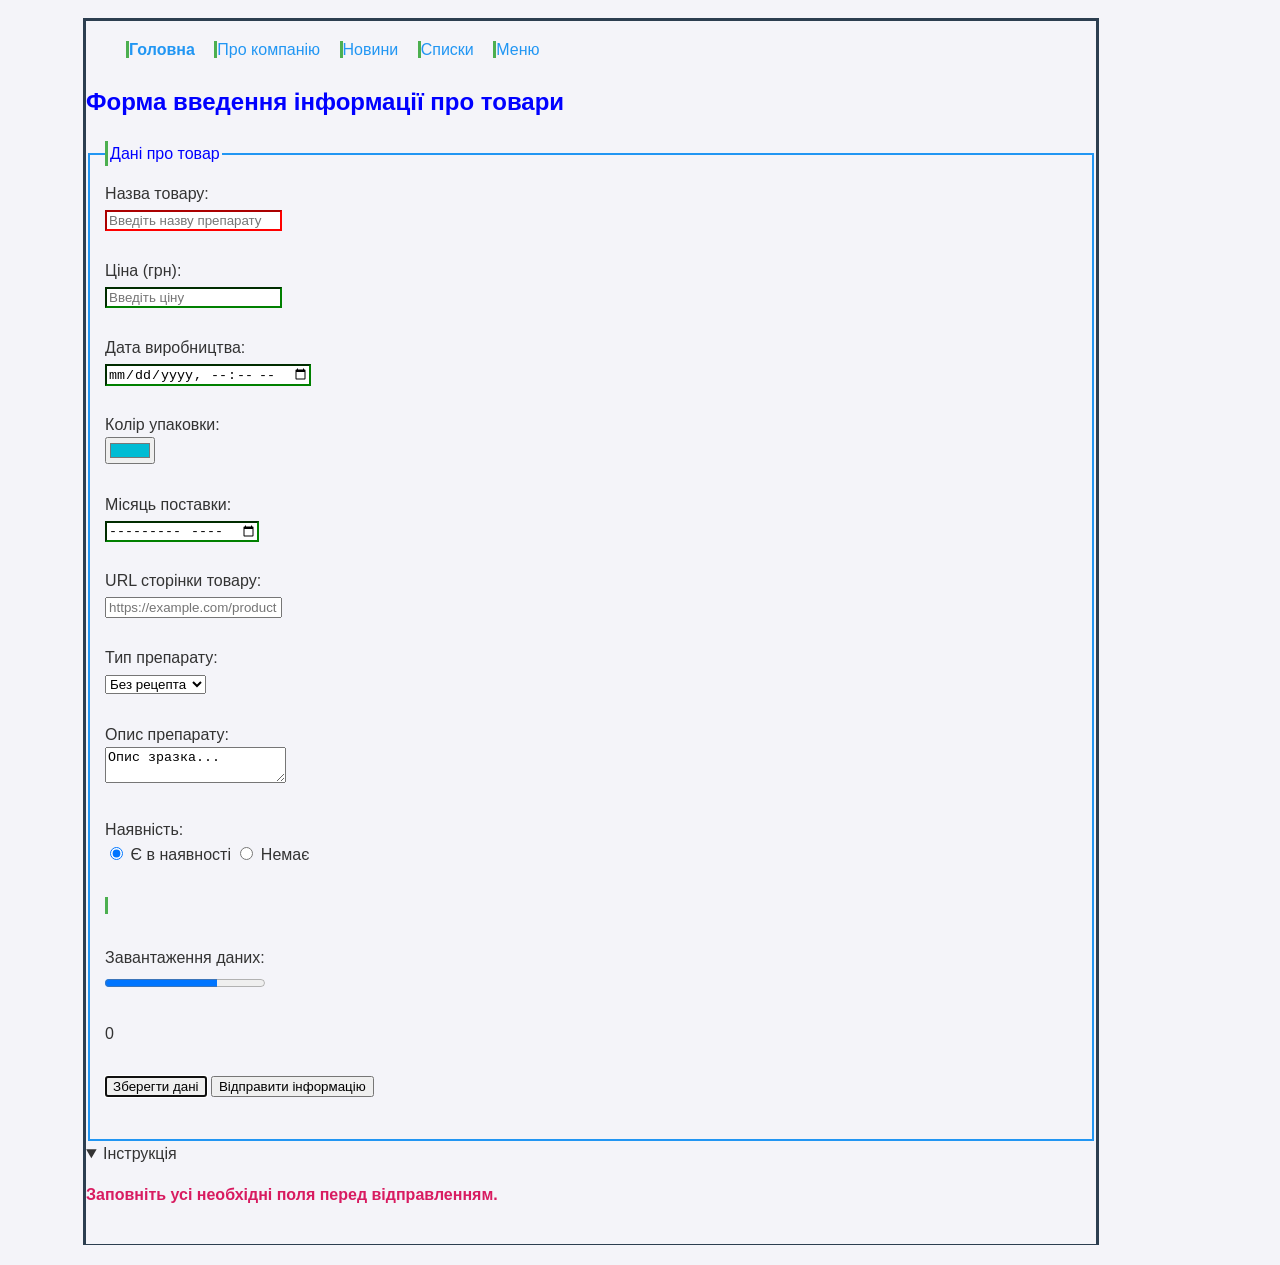
==== form.html @ b2914a02 "lab 5" ====
<!DOCTYPE html>
<html lang="uk">
<head>
  <meta charset="UTF-8">
  <meta name="viewport" content="width=device-width, initial-scale=1.0">
  <title>LifePharmacy - Форма введення</title>
  <link rel="stylesheet" href="styles.css">
</head>
<body>
  <div class="container">
    <nav class="main-nav">
      <ul>
        <li><a href="index.html" rel="start" title="Головна" shape="rect">Головна</a></li>
        <li><a href="info.html" rel="about" title="Інформація" shape="rect">Про компанію</a></li>
        <li><a href="news.html" rel="next" title="Новини" shape="rect">Новини</a></li>
        <li><a href="lists.html" rel="contents" title="Списки" shape="rect">Списки</a></li>
        <li><a href="menu.html" rel="menu" title="Меню" shape="rect">Меню</a></li>
      </ul>
    </nav>

    <section>
      <h1>Форма введення інформації про товари</h1>

      <!-- ФОРМА -->
      <form 
        accept="text/html"
        name="productForm"
        action="#"
        method="post"
        id="productForm"
        novalidate>

        <fieldset lang="uk" style="border: 2px solid #2196f3; padding: 15px;" title="Інформація про товар">
          <legend title="Введіть дані про товар" lang="uk" style="color: blue;">Дані про товар</legend>

          <!-- Назва -->
          <label id="lblName" class="inputLabel" for="prodName">Назва товару:</label><br>
          <input 
            id="prodName" 
            name="prodName" 
            type="text"
            maxlength="40"
            autocomplete="on"
            width="250"
            dirname="prodName.dir"
            placeholder="Введіть назву препарату"
            required>
          <br><br>

          <!-- Ціна -->
          <label id="lblPrice" class="inputLabel" for="price">Ціна (грн):</label><br>
          <input 
            id="price"
            name="price"
            type="number"
            max="9999"
            width="100"
            height="25"
            autocomplete="on"
            formenctype="multipart/form-data"
            formnovalidate
            placeholder="Введіть ціну"
            required>
          <br><br>

          <!-- Дата виробництва -->
          <label id="lblDate" class="inputLabel" for="mfgDate">Дата виробництва:</label><br>
          <input id="mfgDate" name="mfgDate" type="datetime-local">
          <br><br>

          <!-- Колір упаковки -->
          <label id="lblColor" class="inputLabel" for="packColor">Колір упаковки:</label><br>
          <input id="packColor" name="packColor" type="color" value="#00bcd4">
          <br><br>

          <!-- Місяць поставки -->
          <label id="lblMonth" class="inputLabel" for="deliveryMonth">Місяць поставки:</label><br>
          <input id="deliveryMonth" name="deliveryMonth" type="month">
          <br><br>

          <!-- Посилання -->
          <label id="lblUrl" class="inputLabel" for="productUrl">URL сторінки товару:</label><br>
          <input id="productUrl" name="productUrl" type="url" placeholder="https://example.com/product">
          <br><br>

          <!-- Тип препарату -->
          <label id="lblType" class="inputLabel" for="type">Тип препарату:</label><br>
          <select id="type" name="type">
            <option dir="ltr" label="Без рецепта" selected>Без рецепта</option>
            <option dir="ltr" label="За рецептом">За рецептом</option>
            <option dir="ltr" label="БАД" disabled>БАД</option>
          </select>
          <br><br>

          <!-- Опис -->
          <label id="lblDesc" class="inputLabel" for="desc">Опис препарату:</label><br>
          <textarea 
            id="desc" 
            name="desc"
            class="textArea"
            dirname="desc.dir"
            placeholder="Короткий опис препарату..."
            minlength="10"
            required
            readonly>Опис зразка...</textarea>
          <br><br>

          <!-- Радіо: наявність -->
          <label id="lblAvail" class="inputLabel">Наявність:</label><br>
          <input type="radio" name="available" value="yes" checked> Є в наявності
          <input type="radio" name="available" value="no"> Немає
          <br><br>

          <!-- Ключ безпеки -->
          <keygen 
            disabled 
            name="securityKey"
            title="Захист даних"
            challenge="keyChallenge"
            autofocus>
          <br><br>

          <!-- Прогрес -->
          <label>Завантаження даних:</label><br>
          <progress value="70" dir="ltr" max="100"></progress>
          <br><br>

          <!-- Вивід -->
          <output class="outValue" form="productForm" lang="uk" name="outputResult">0</output>
          <br><br>

          <!-- Кнопки -->
          <button 
            name="saveBtn" 
            formenctype="multipart/form-data" 
            autofocus 
            form="productForm">
            Зберегти дані
          </button>

          <input 
            type="submit"
            value="Відправити інформацію"
            width="120"
            height="25"
            autocomplete="on"
            checked>
          <br><br>

        </fieldset>

        <!-- Деталі -->
        <details lang="uk" class="formDetails" open>
          <summary>Інструкція</summary>
          <p>Заповніть усі необхідні поля перед відправленням.</p>
        </details>

      </form>
    </section>
  </div>
</body>
</html>
---- styles.css ----
/* Tag selectors */
body {
    margin-bottom: 20px;
    margin-right: 10%;
    margin-left: 15px;
    padding-top: 10px;
    padding-left: 15px;
    background-color: #f4f4f9;
    font-family: Arial, sans-serif;
    line-height: 1.6;
    position: relative;
    z-index: auto;
}

/* Class selectors */
.container {
    max-width: 1200px;
    width: 90%;
    margin: 0 auto;
    padding-bottom: 20px;
    border-style: solid;
    border-color: #2c3e50;
    border-bottom-width: thin;
    display: table;
}

/* Contextual (descendant) selectors */
nav ul li {
    display: inline;
    margin-right: 15px;
}

/* Adjacent sibling selectors */
h1 + pre {
    margin-top: 10px;
    border-bottom-style: dashed;
    border-bottom-color: #2196f3;
}

/* Attribute selectors */
[title] {
    border-left-style: outset;
    border-left-color: #4caf50;
}

[lang="uk"] {
    color: #333;
    direction: ltr;
    unicode-bidi: embed;
}

[src$=".png"] {
    border-right-width: thick;
    border-right-color: #ff5722;
}

/* Pseudo-classes */
nav ul li:first-child {
    font-weight: bold;
}

nav ul li:last-child {
    margin-right: 0;
}

p::lang(uk) {
    font-style: italic;
}

article:first-of-type {
    background-color: #e3f2fd;
}

input:invalid {
    border-color: red;
}

a:link {
    color: #2196f3;
    text-decoration: none;
}

input:in-range {
    border-color: green;
}

/* Pseudo-elements */
p::first-line {
    color: #d81b60;
    font-weight: bold;
}

::selection {
    background-color: #ffeb3b;
    color: #000;
}

/* Border properties */
blockquote {
    border-bottom-style: solid;
    border-bottom-width: thick;
    border-bottom-color: #2c3e50;
    padding-left: 20px;
}

/* Positioning and visualization */
article {
    display: table-row-group;
    min-height: 100px;
    max-height: 300px;
    overflow: scroll;
    vertical-align: text-top;
}

img {
    float: left;
    clear: none;
    margin-right: 10px;
}

aside {
    display: block;
    position: static;
    visibility: visible;
    outline: 2px solid #2196f3;
    outline-color: #2196f3;
}

header {
    background-image: url('https://via.placeholder.com/1200x200?text=Header+Background');
    background-position: top center;
    background-attachment: scroll;
}

h1 {
    color: blue !important;
}

table {
  border-collapse: collapse;
  max-width: 600px;
  margin: 20px auto;
  font-family: Arial, sans-serif;
  font-size: 14px;
}

th, td {
  border: 1px solid #999;
  padding: 8px 12px;
  text-align: center;
}

th {
  background-color: #f2f2f2;
  font-weight: bold;
}


td:hover {
  background-color: #ececec;
}
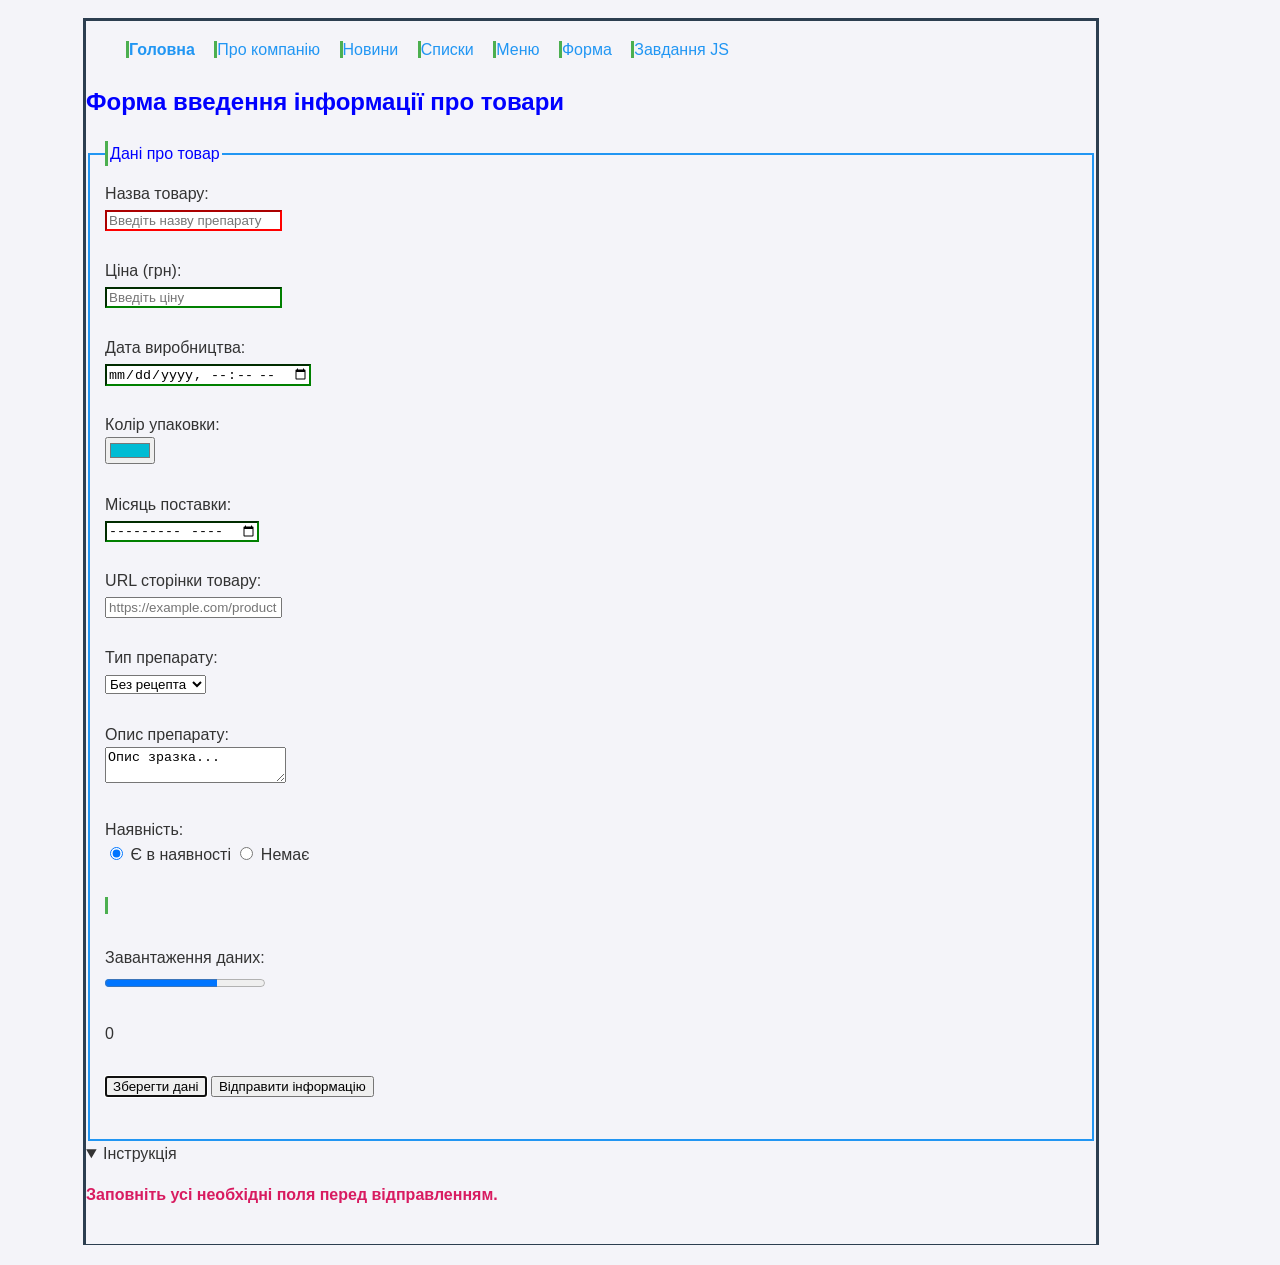
==== commit 97f84407: "lab 6-8 перенесено з відповідних репозиторіїв" ====
--- a/form.html
+++ b/form.html
@@ -8,20 +8,21 @@
 </head>
 <body>
   <div class="container">
-    <nav class="main-nav">
-      <ul>
-        <li><a href="index.html" rel="start" title="Головна" shape="rect">Головна</a></li>
-        <li><a href="info.html" rel="about" title="Інформація" shape="rect">Про компанію</a></li>
-        <li><a href="news.html" rel="next" title="Новини" shape="rect">Новини</a></li>
-        <li><a href="lists.html" rel="contents" title="Списки" shape="rect">Списки</a></li>
-        <li><a href="menu.html" rel="menu" title="Меню" shape="rect">Меню</a></li>
-      </ul>
-    </nav>
+            <nav class="main-nav">
+                <ul>
+                    <li><a href="index.html" rel="start" title="Головна" shape="rect">Головна</a></li>
+                    <li><a href="info.html" rel="about" title="Інформація" shape="rect">Про компанію</a></li>
+                    <li><a href="news.html" rel="next" title="Новини" shape="rect">Новини</a></li>
+                    <li><a href="lists.html" rel="contents" title="Списки" shape="rect">Списки</a></li>
+                    <li><a href="menu.html" rel="menu" title="Меню" shape="rect">Меню</a></li>
+                    <li><a href="form.html" title="Форма" shape="rect">Форма</a></li>
+                    <li><a href="tasks.html" title="Завдання JS" shape="rect">Завдання JS</a></li>
+                </ul>
+            </nav>
 
     <section>
       <h1>Форма введення інформації про товари</h1>
 
-      <!-- ФОРМА -->
       <form 
         accept="text/html"
         name="productForm"
@@ -33,7 +34,6 @@
         <fieldset lang="uk" style="border: 2px solid #2196f3; padding: 15px;" title="Інформація про товар">
           <legend title="Введіть дані про товар" lang="uk" style="color: blue;">Дані про товар</legend>
 
-          <!-- Назва -->
           <label id="lblName" class="inputLabel" for="prodName">Назва товару:</label><br>
           <input 
             id="prodName" 
@@ -47,7 +47,6 @@
             required>
           <br><br>
 
-          <!-- Ціна -->
           <label id="lblPrice" class="inputLabel" for="price">Ціна (грн):</label><br>
           <input 
             id="price"
@@ -63,17 +62,14 @@
             required>
           <br><br>
 
-          <!-- Дата виробництва -->
           <label id="lblDate" class="inputLabel" for="mfgDate">Дата виробництва:</label><br>
           <input id="mfgDate" name="mfgDate" type="datetime-local">
           <br><br>
 
-          <!-- Колір упаковки -->
           <label id="lblColor" class="inputLabel" for="packColor">Колір упаковки:</label><br>
           <input id="packColor" name="packColor" type="color" value="#00bcd4">
           <br><br>
 
-          <!-- Місяць поставки -->
           <label id="lblMonth" class="inputLabel" for="deliveryMonth">Місяць поставки:</label><br>
           <input id="deliveryMonth" name="deliveryMonth" type="month">
           <br><br>
@@ -83,7 +79,6 @@
           <input id="productUrl" name="productUrl" type="url" placeholder="https://example.com/product">
           <br><br>
 
-          <!-- Тип препарату -->
           <label id="lblType" class="inputLabel" for="type">Тип препарату:</label><br>
           <select id="type" name="type">
             <option dir="ltr" label="Без рецепта" selected>Без рецепта</option>
@@ -92,7 +87,6 @@
           </select>
           <br><br>
 
-          <!-- Опис -->
           <label id="lblDesc" class="inputLabel" for="desc">Опис препарату:</label><br>
           <textarea 
             id="desc" 
@@ -105,13 +99,11 @@
             readonly>Опис зразка...</textarea>
           <br><br>
 
-          <!-- Радіо: наявність -->
           <label id="lblAvail" class="inputLabel">Наявність:</label><br>
           <input type="radio" name="available" value="yes" checked> Є в наявності
           <input type="radio" name="available" value="no"> Немає
           <br><br>
 
-          <!-- Ключ безпеки -->
           <keygen 
             disabled 
             name="securityKey"
@@ -120,21 +112,19 @@
             autofocus>
           <br><br>
 
-          <!-- Прогрес -->
           <label>Завантаження даних:</label><br>
           <progress value="70" dir="ltr" max="100"></progress>
           <br><br>
 
-          <!-- Вивід -->
           <output class="outValue" form="productForm" lang="uk" name="outputResult">0</output>
           <br><br>
 
-          <!-- Кнопки -->
           <button 
             name="saveBtn" 
             formenctype="multipart/form-data" 
             autofocus 
-            form="productForm">
+            form="productForm"
+            script="script.js">
             Зберегти дані
           </button>
 
@@ -149,7 +139,6 @@
 
         </fieldset>
 
-        <!-- Деталі -->
         <details lang="uk" class="formDetails" open>
           <summary>Інструкція</summary>
           <p>Заповніть усі необхідні поля перед відправленням.</p>
